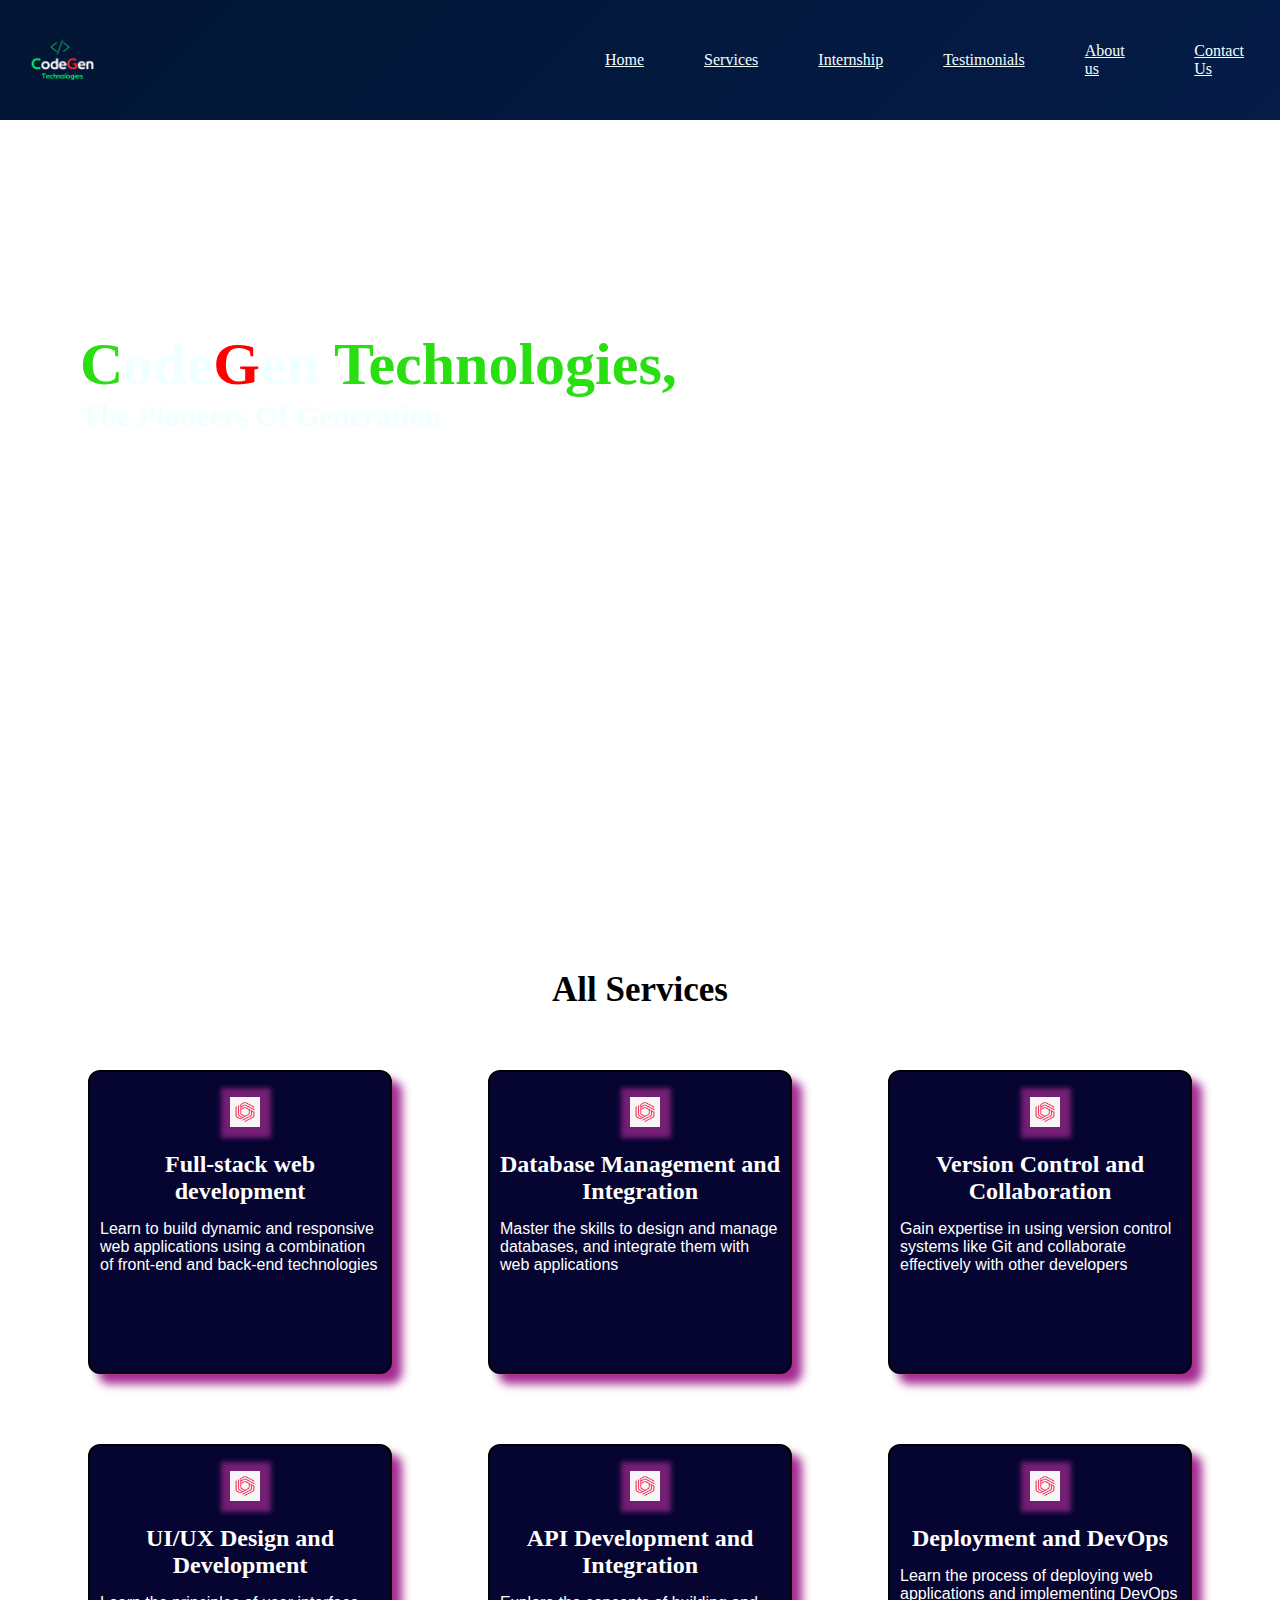
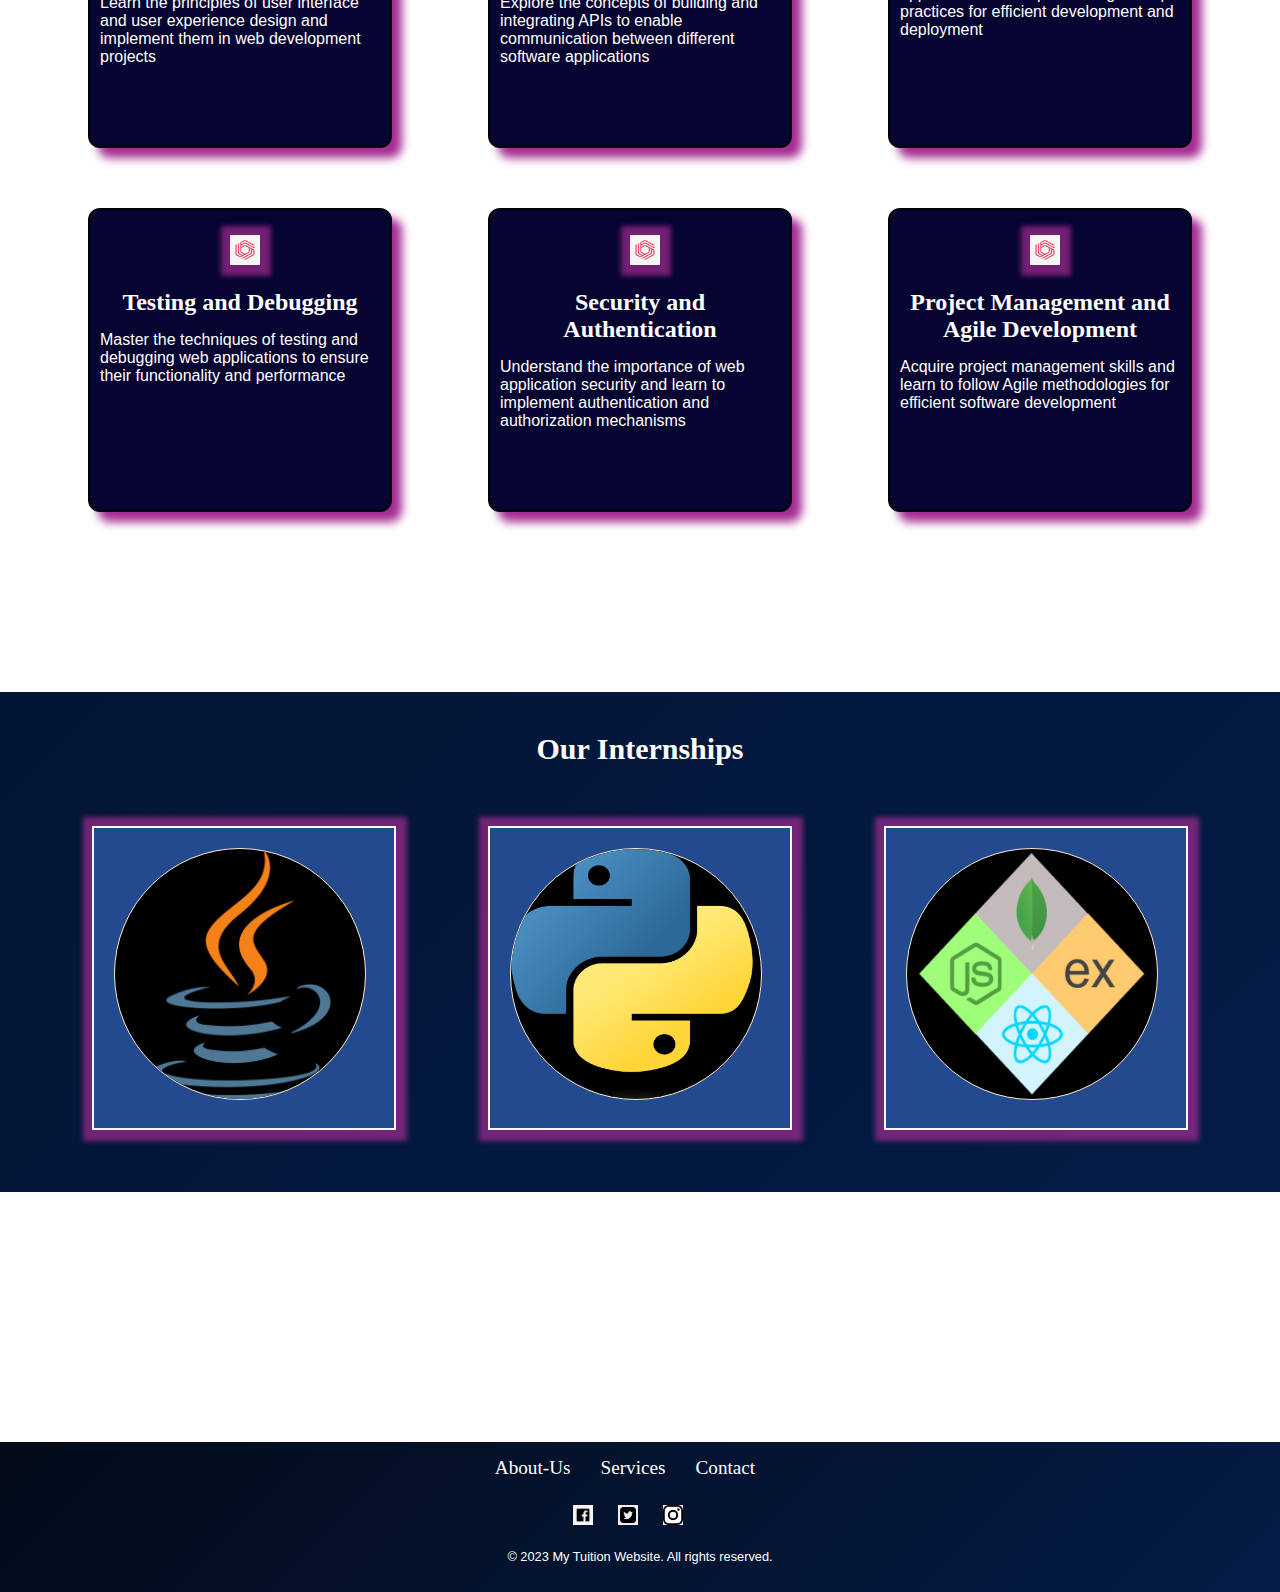
==== index.html @ ddf5aaea "uploaded" ====
<!DOCTYPE html>
<html lang="en">
<head>
    <meta charset="UTF-8">
    <meta name="viewport" content="width=device-width, initial-scale=1.0">
    <title>codegen </title>
    <link rel="stylesheet" href="./CSS/style.css">
</head>
<body>
<div class="container">

<div id="video-bg">
    <video class="video-container" autoplay loop muted class="video">
    <source src="back.mp4">
    </video>
</div>

<div id="main">
    <div class="navbar">    
              <img src="./images/logo.png" alt="logo">
          <ul>
            <li><a href="#main">Home </a></li>
            <li><a href="#services-content">Services</a></li>
            <li><a href="#Internship">Internship</a></li>
            <li><a href="#Testimonials">Testimonials</a></li>
            <li><a href="./about.html">About us</a></li>
            <li><a href="https://www.whatsapp.com/">Contact Us</a></li>
          </ul>
    </div>
    

    <div class="Heading">
        <h3><span id="Grrenletter">C</span>ode<span id="Redletter">G</span>en <span id="Grrenletter">Technologies,</span></h3>
        <h4>The Pioneers Of Generation</h4>
        <p class="info">is simply dummy text of the printing and typesetting industry. Lorem Ipsum has been the industry's standard dummy text ever since the 1500s, 
          when an unknown printer took a galley of type and scrambled it to make a type specimen book. It has survived not only five centuries, but also the leap into 
          electronic typesetting
        </p>
    </div>

      
    <div id="services-content">
      <h2>All Services</h2>
        <div id="row1">
          <div class="col1">
              <img src="./images/WebDevLogo.png" alt="logo" id="services-logo">
              <h3>Full-stack web development</h3>
              <p>Learn to build dynamic and responsive web applications using a combination of front-end and back-end technologies</p>
          </div>
          <div class="col2">
              <img src="./images/WebDevLogo.png" alt="logo" id="services-logo">
              <h3>Database Management and Integration</h3>
              <p>Master the skills to design and manage databases, and integrate them with web applications</p>
          </div>
          <div class="col3">
              <img src="./images/WebDevLogo.png" alt="logo" id="services-logo">
              <h3>Version Control and Collaboration</h3>
              <p>Gain expertise in using version control systems like Git and collaborate effectively with other developers</p>
          </div>
        </div>

        <div id="row2">
          <div class="col1">
              <img src="./images/WebDevLogo.png" alt="logo" id="services-logo">
              <h3>UI/UX Design and Development</h3>
              <p>Learn the principles of user interface and user experience design and implement them in web development projects</p>
          </div>
          <div class="col2">                
              <img src="./images/WebDevLogo.png" alt="logo" id="services-logo">
              <h3>API Development and Integration</h3>
              <p>Explore the concepts of building and integrating APIs to enable communication between different software applications</p>
          </div>
          <div class="col3">
              <img src="./images/WebDevLogo.png" alt="logo" id="services-logo">
              <h3>Deployment and DevOps</h3>
              <p>Learn the process of deploying web applications and implementing DevOps practices for efficient development and deployment</p>
          </div>
        </div>

        <div id="row3">
          <div class="col1">
              <img src="./images/WebDevLogo.png" alt="logo" id="services-logo">
              <h3>Testing and Debugging</h3>
              <p>Master the techniques of testing and debugging web applications to ensure their functionality and performance</p>
          </div>
          <div class="col2">
              <img src="./images/WebDevLogo.png" alt="logo" id="services-logo">
              <h3>Security and Authentication</h3>
              <p>Understand the importance of web application security and learn to implement authentication and authorization mechanisms</p>
          </div>
          <div class="col3">
              <img src="./images/WebDevLogo.png" alt="logo" id="services-logo">
              <h3>Project Management and Agile Development</h3>
              <p>Acquire project management skills and learn to follow Agile methodologies for efficient software development</p>
          </div>
        </div>
    </div>

    <div id="Internship">
          <h2>Our Internships</h2>
            <div class="intern">
              <div  class="i1">
                <img src="./images/java_logo.png" alt="java">
              </div>
              <div  class="i2">
                <img src="./images/Python-logo.png" alt="">
              </div>
              <div class="i3">
                <img src="./images/mern-logo.png" alt="">
              </div>
            </div>
         </div>
    </div>

    <!-- <div id="Testimonials">

        <h2>Testimonials</h2>
        <div id="slideshow-container">
            <div class="test1">
                <img src="./canyamen.jpg" alt="img">
            </div> 

            <div class="test2">
                <img src="./user2.png" alt="img">
            </div>

            <div class="test3">
                <img src="./user3.avif" alt="img">
            </div>

             Next and previous buttons
                <a class="prev" onclick="plusSlides(-1)">&#10094;</a>
                <a class="next" onclick="plusSlides(1)">&#10095;</a> 
        </div> 
    </div>-->


    <div id="footer">
      <div class="about">
        <ul>
          <li><a href="./about.html">About-Us</a></li>
          <li><a href="#services">Services</a></li>
          <li><a href="https://www.whatsapp.com/">Contact</a></li>
        </ul>
      </div>

      <div class="socialmedia">
        <ul>
          <li>
            <a href="https://www.facebook.com/campaign/landing.php?campaign_id=14884913640&extra_1=s%7Cc%7C589460569900%7Cb%7Cface%20login%7C&placement=&creative=589460569900&keyword=face%20login&partner_id=googlesem&extra_2=campaignid%3D14884913640%26adgroupid%3D128696221912%26matchtype%3Db%26network%3Dg%26source%3Dnotmobile%26search_or_content%3Ds%26device%3Dc%26devicemodel%3D%26adposition%3D%26target%3D%26targetid%3Dkwd-4228705445%26loc_physical_ms%3D9299849%26loc_interest_ms%3D%26feeditemid%3D%26param1%3D%26param2%3D&gclid=CjwKCAjw-b-kBhB-EiwA4fvKrJINDforoqwPbX4W4tw6Z9Wr9cW_hZCVABzqDHCTW6e4-OKIrQ-YFRoCr30QAvD_BwE">
              <img src="./images/fb.png" alt="fb" class="icons">
            </a>
          </li>
          <li>
            <a href="https://twitter.com/i/flow/login">
              <img src="./images/twitter.png" alt="twitter" class="icons">
            </a>
          </li>
          <li>
            <a href="https://www.instagram.com/accounts/login/">
              <img src="./images/insta4.png" alt="insta" class="icons">
            </a>
          </li>
        </ul>
      </div>

      <div class="licen">
        © 2023 My Tuition Website. All rights reserved.
      </div>

    </div>

</div>

</body>
</html>
---- CSS/style.css ----
*{
    margin: 0;
    padding: 0;
}


#video-bg{
    position:absolute;
    width: auto;
    min-width: 100%;
    height: auto;
    min-height: 100%;
    background-size: cover;
}
video{
    display: block;
}
.video-container{
    width: 100%;
    max-height: 150vh;
}

.navbar{
    position: relative;
    z-index: 1;
    height: 120px;
    width: 100%;
    background: linear-gradient(135deg, #021534,#051c47);
    display: flex;
    justify-content: center;
    color: white;
}
.logo{
    position: relative;
    left: 20px;
    height: 120px;
    width: 10px;
    position: absolute;
    padding-left: 0px;
}
 .navbar ul {
display: flex;
padding-left: 450px;

} 

.navbar ul li{
    display: flex;
    justify-content: center;
    align-items: center;
    padding-left: 35px;
    padding-right: 25px;
    position: relative;


} 

.navbar ul li a{
    display: flex;
    justify-content: center;
    align-items: center;
    color: azure;
    font-weight: 2em;
    /* background-color:blue ;     onclick event*/
    height: 40px;
    width: auto;
}

.Heading{
    /* background-color: aquamarine; */
    height: 200px;
    width: 800px;
    position: absolute;
    top: 330px;
    left: 80px;
}

.Heading h3{
    color: azure;
    font-size: 60px;
    font-family: Cambria, Cochin, Georgia, Times, 'Times New Roman', serif;
}

.Heading h4{
    color: azure;
    font-size: 30px;
    font-family: Georgia, 'Times New Roman', Times, serif;
}
#Grrenletter{
    color: #29de11;
}
#Redletter{
    color: red;
}

.info{
    color: white;
    font-weight: 8px;
    font-family: Cambria, Cochin, Georgia, Times, 'Times New Roman', serif;
    display: block;
    height: 60px;
    width: 560px;
    padding-top: 27px;

}
#services-content{
    position: relative;
    margin-top: 850px;
    width: auto;
    min-width: 100%;
    height: auto;
    min-height: 100%;
}
#services-content h2{
    margin-bottom: 30px;
display: block;
width: 100%;
font-size: 35px;
text-align: center;
}
#services-content .row1, .row2 , .row3{
    display: flex;
    justify-content: center;
    align-items: center;
    
}
.row1 {
    margin-top: 60px;
}

 .col1 , .col2 , .col3 {
    justify-content: center;
    align-items: center;
    background-color: rgb(6, 4, 48);
    box-shadow: 10px 10px 10px rgb(164, 43, 146);
    border: 2px solid black;
    width: 300px;
    height: 300px ;
    transition: all;
    transition-duration: 55ms;
    border-radius: 12px;
    font-family: Cambria, Cochin, Georgia, Times, 'Times New Roman', serif;
    font-size: 16px;
    color: white;
}
.col1:hover{
    transform: scale(1.2);
    font-weight: 2em;
}
.col2:hover{
    transform: scale(1.2);
    font-weight: 2em;
}
.col3:hover{
    transform: scale(1.2);
    font-weight: 2em;
}
#services-logo{
    position: relative;
    margin-top: 25px;
    margin-bottom: 5px;
    margin-left: 140px;
    box-shadow: 1px 1px 5px 10px  rgba(164, 43, 146, 0.699);
    height: 30px;
    width: 30px;
}
.col1 h3, .col2 h3, .col3  h3{
    font-weight: 1em;
    font-size: 24px;
    text-align: center;
    margin-top: 15px;
    margin-left: 8px;
    margin-right: 8px;
}

#row1{
    display: flex;
   align-items: center;
   justify-content: space-around;
   padding: 30px 40px;
   margin-bottom: 10px;
}
#row2{
    display: flex;
    align-items: center;
    justify-content: space-around;
    padding: 30px 40px;
}

#row3{
    display: flex;
    align-items: center;
    justify-content: space-around;
    padding: 30px 40px;
}

.col1 p, .col2 p,.col3 p{
    position: relative;
    font-family: Arial, Helvetica, sans-serif;
    text-align: left;
    margin-top: 15px;
    margin-left: 10px;
    margin-right: 10px;

}
#Internship{
    margin-top: 150px;
    height: 500px;
    width: 100%;
    background: linear-gradient(135deg, #021534,#051c47);
}
#Internship h2{
    position: relative;
    text-align: center;
    color: white;
    font-weight: 2em;
    font-size: 30px;
    padding-top: 40px;
}
.intern{
    display: flex;
    justify-content: space-evenly;
    margin-top: 60px;
    align-items: center;

    
}

.i1 , .i2 , .i3{
    display: flex;
    justify-content: space-between;
    height: 300px;
    width: 300px;
    background-color: rgb(35, 73, 143);
    transition: all;
    transition-duration: 55ms;
    border: 2px solid rgba(255, 255, 255, 0.964);
    box-shadow:  1px 1px 5px 10px  rgba(164, 43, 146, 0.699);
    
}
.i1:hover , .i2:hover , .i3:hover{
    transform: scale(1.2);
}
.intern img{
    margin: 20px 20px 20px 20px;
    height: 250px;
    width: 250px;
    border: 1px solid blanchedalmond;
    border-radius: 50%;
    background-color: black;
}
/* #Testimonials{
    height: 450px;
    width: 100%;
    background: white;
}
#Testimonials h2{
    display: block;
    position: relative;
    text-align: center;
    color: black;
    font-weight: 2em;
    font-size: 30px;
    padding-top: 50px;  
    padding-bottom: 50px;
}
.test1 , .test2, .test3{
    margin-top: 10px;
    background: linear-gradient(135deg, #05142e,#051c47);
    height: 300px;
    width: 45%;
    align-items: center;
}
.test1 img, .test2 img,.test3 img{
    height: 100px;
    width: 100px;
    border: 1px solid blanchedalmond;
    border-radius: 100px;
    background-color: black;
    
} */
#footer{
    position: sticky;
    margin-top: 250px;
    height: 150px;
    width: 100%;
    background: linear-gradient(135deg, #030b19,#051c47);
}
.about ul{
    display: flex;
    justify-content: center;
    align-items: center;
}
.about ul li{
    display: flex;
    justify-content: center ;
    align-items: center;

}
.about a{
    padding-top: 15px;
    padding-right: 30px;
    text-decoration: none;
    text-align: center;
    color: white;
    font-weight: 100;
    font-size: 120%;
}
.socialmedia ul{
    display: flex;
    justify-content: center;
    align-items: center;
}
.socialmedia ul li {
    display: flex;
    justify-content: center ;
    align-items: center;

}

.icons{
    padding-top: 26px;
    padding-right: 25px;
    height: 20px;
    width: 20px;
}
.licen{
    color: white;
    text-align: center;
    padding-top: 20px;
    font-family:Verdana, Geneva, Tahoma, sans-serif;
    font-size:80%;
}
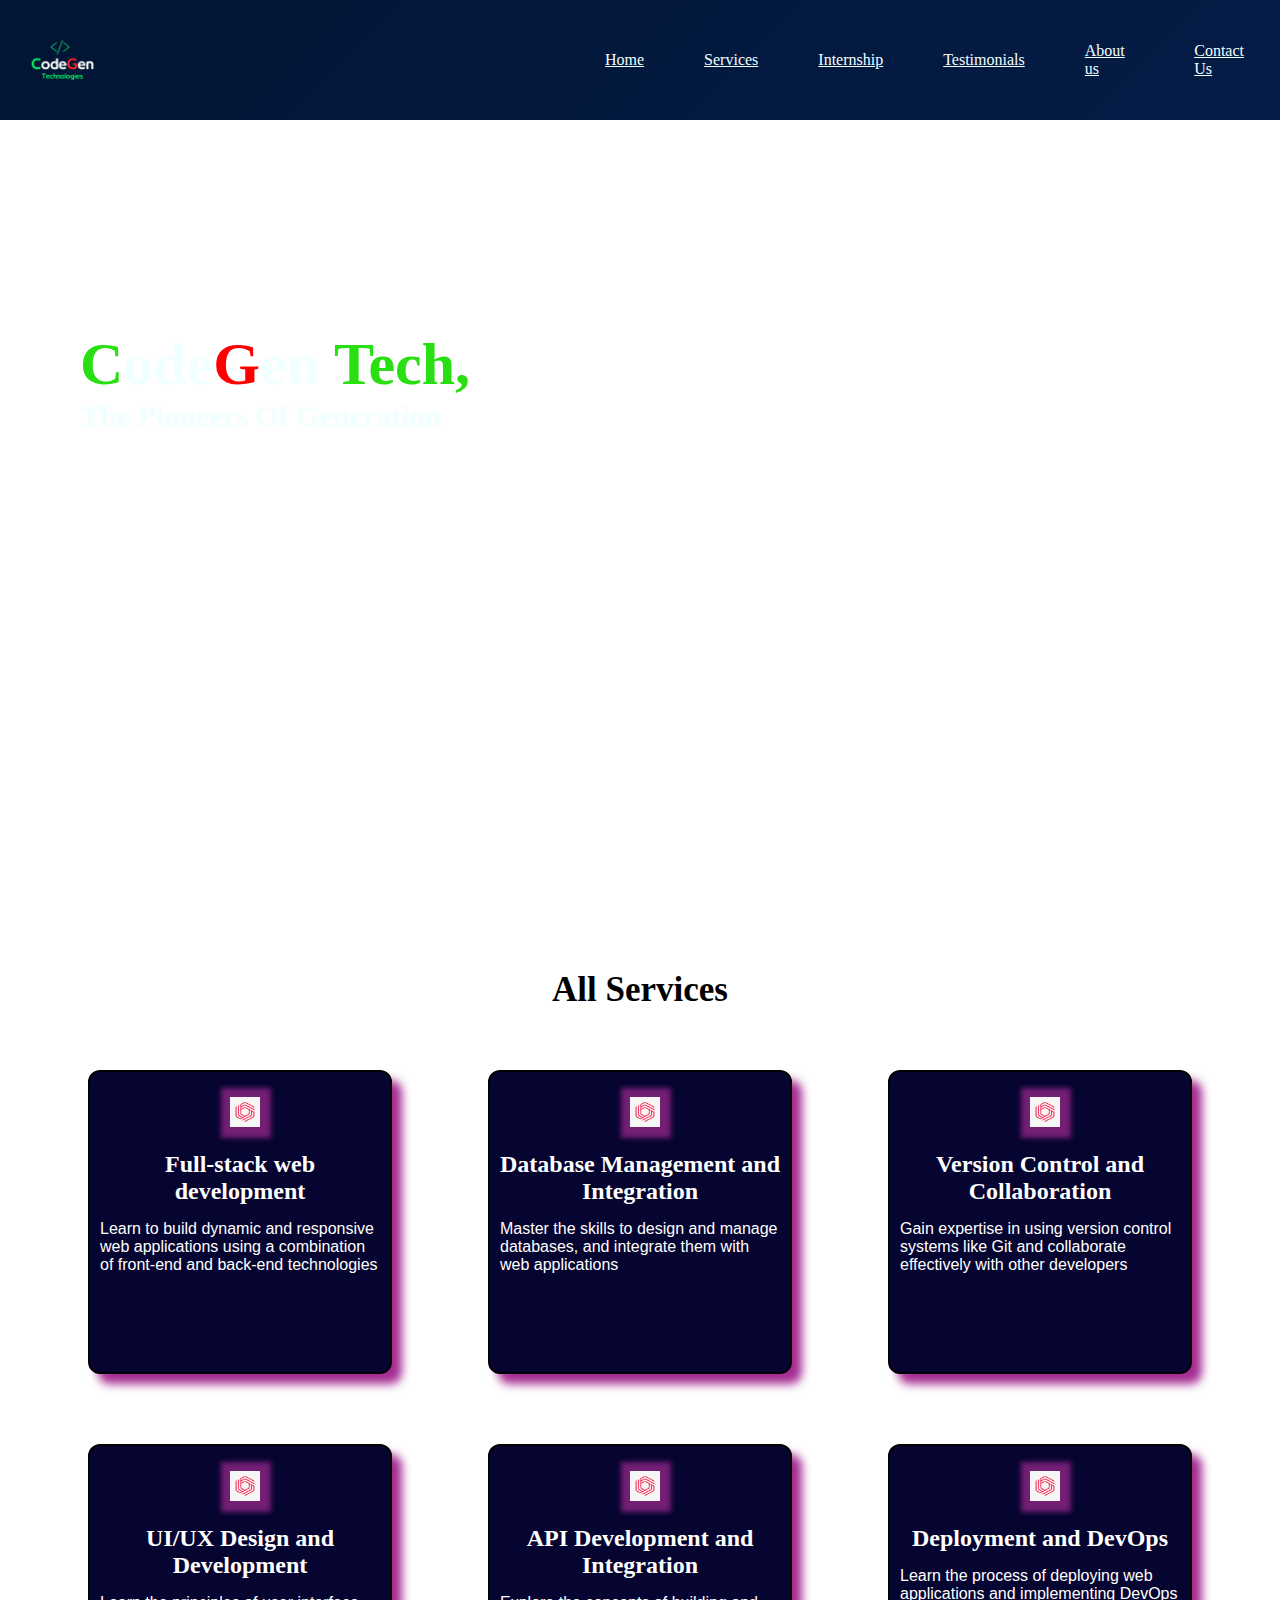
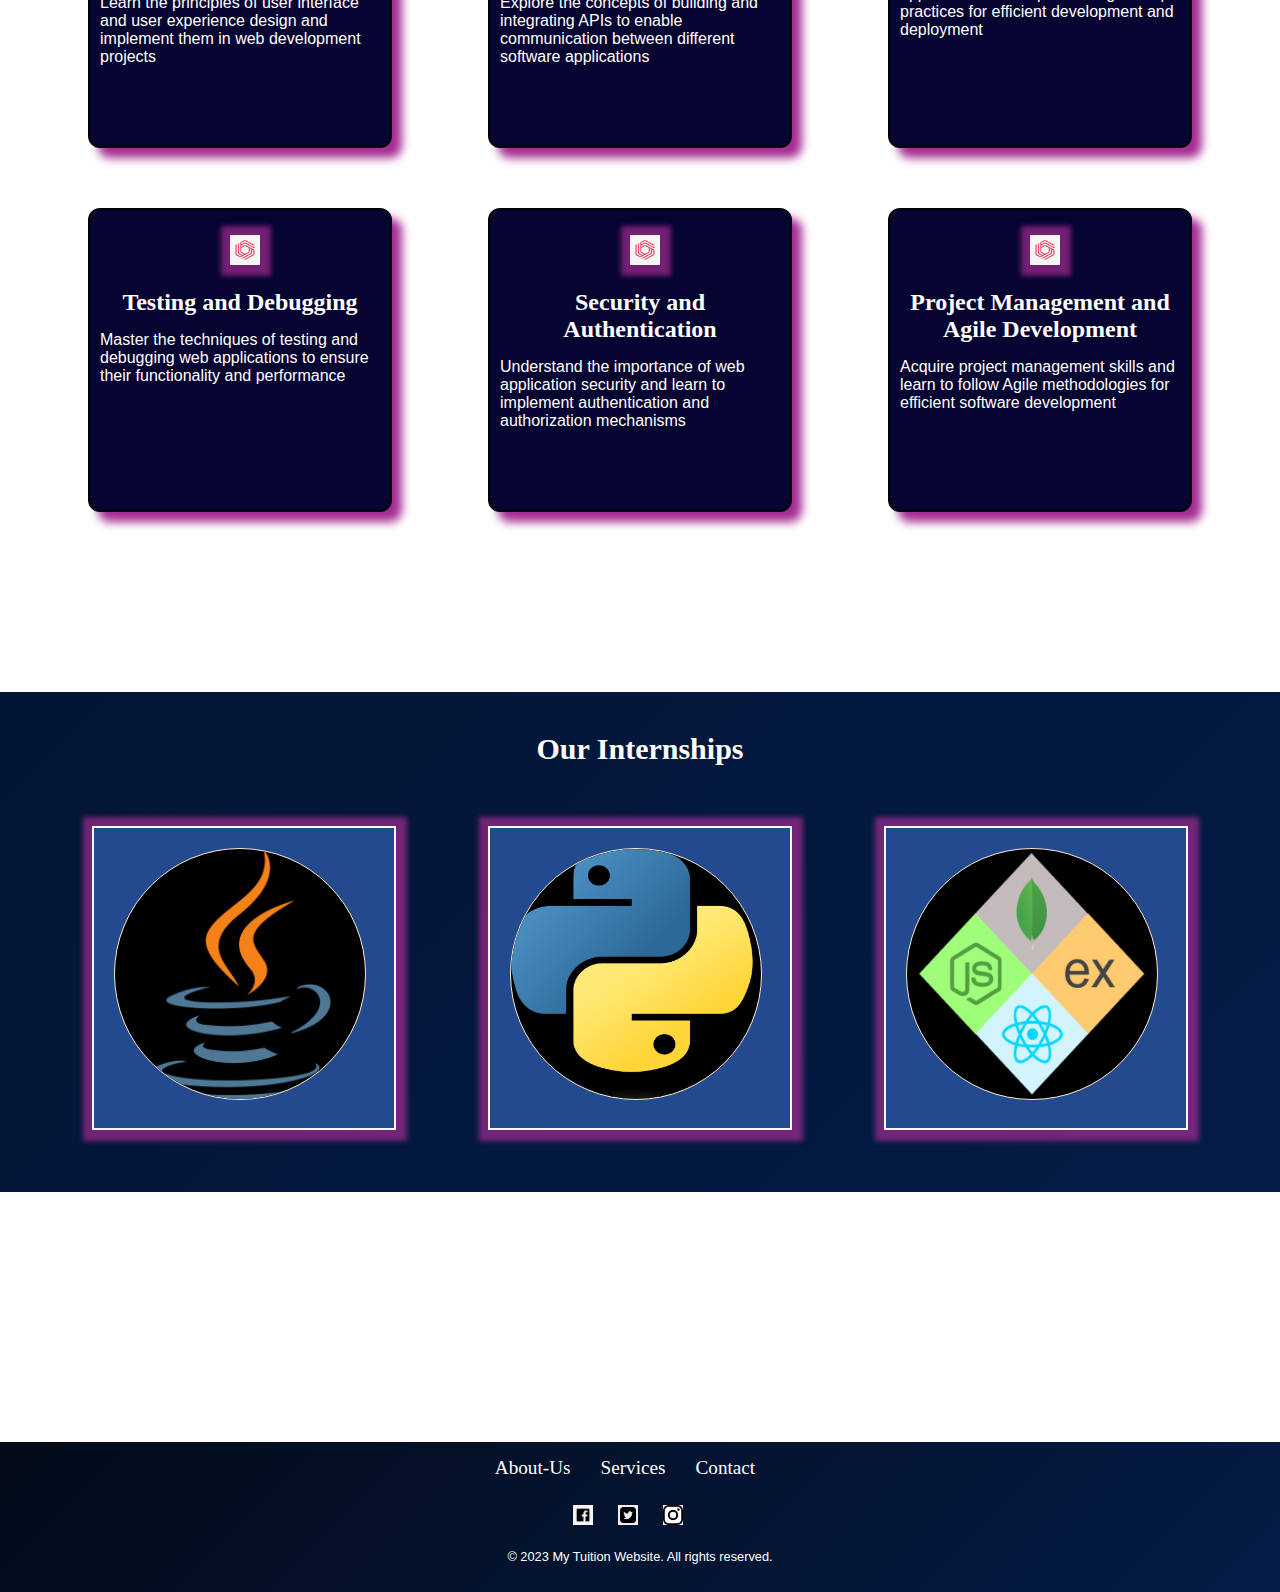
==== commit 857a765d: "added" ====
--- a/index.html
+++ b/index.html
@@ -3,7 +3,7 @@
 <head>
     <meta charset="UTF-8">
     <meta name="viewport" content="width=device-width, initial-scale=1.0">
-    <title>codegen </title>
+    <title>codegen technologies </title>
     <link rel="stylesheet" href="./CSS/style.css">
 </head>
 <body>
@@ -30,7 +30,7 @@
     
 
     <div class="Heading">
-        <h3><span id="Grrenletter">C</span>ode<span id="Redletter">G</span>en <span id="Grrenletter">Technologies,</span></h3>
+        <h3><span id="Grrenletter">C</span>ode<span id="Redletter">G</span>en <span id="Grrenletter">Tech,</span></h3>
         <h4>The Pioneers Of Generation</h4>
         <p class="info">is simply dummy text of the printing and typesetting industry. Lorem Ipsum has been the industry's standard dummy text ever since the 1500s, 
           when an unknown printer took a galley of type and scrambled it to make a type specimen book. It has survived not only five centuries, but also the leap into 
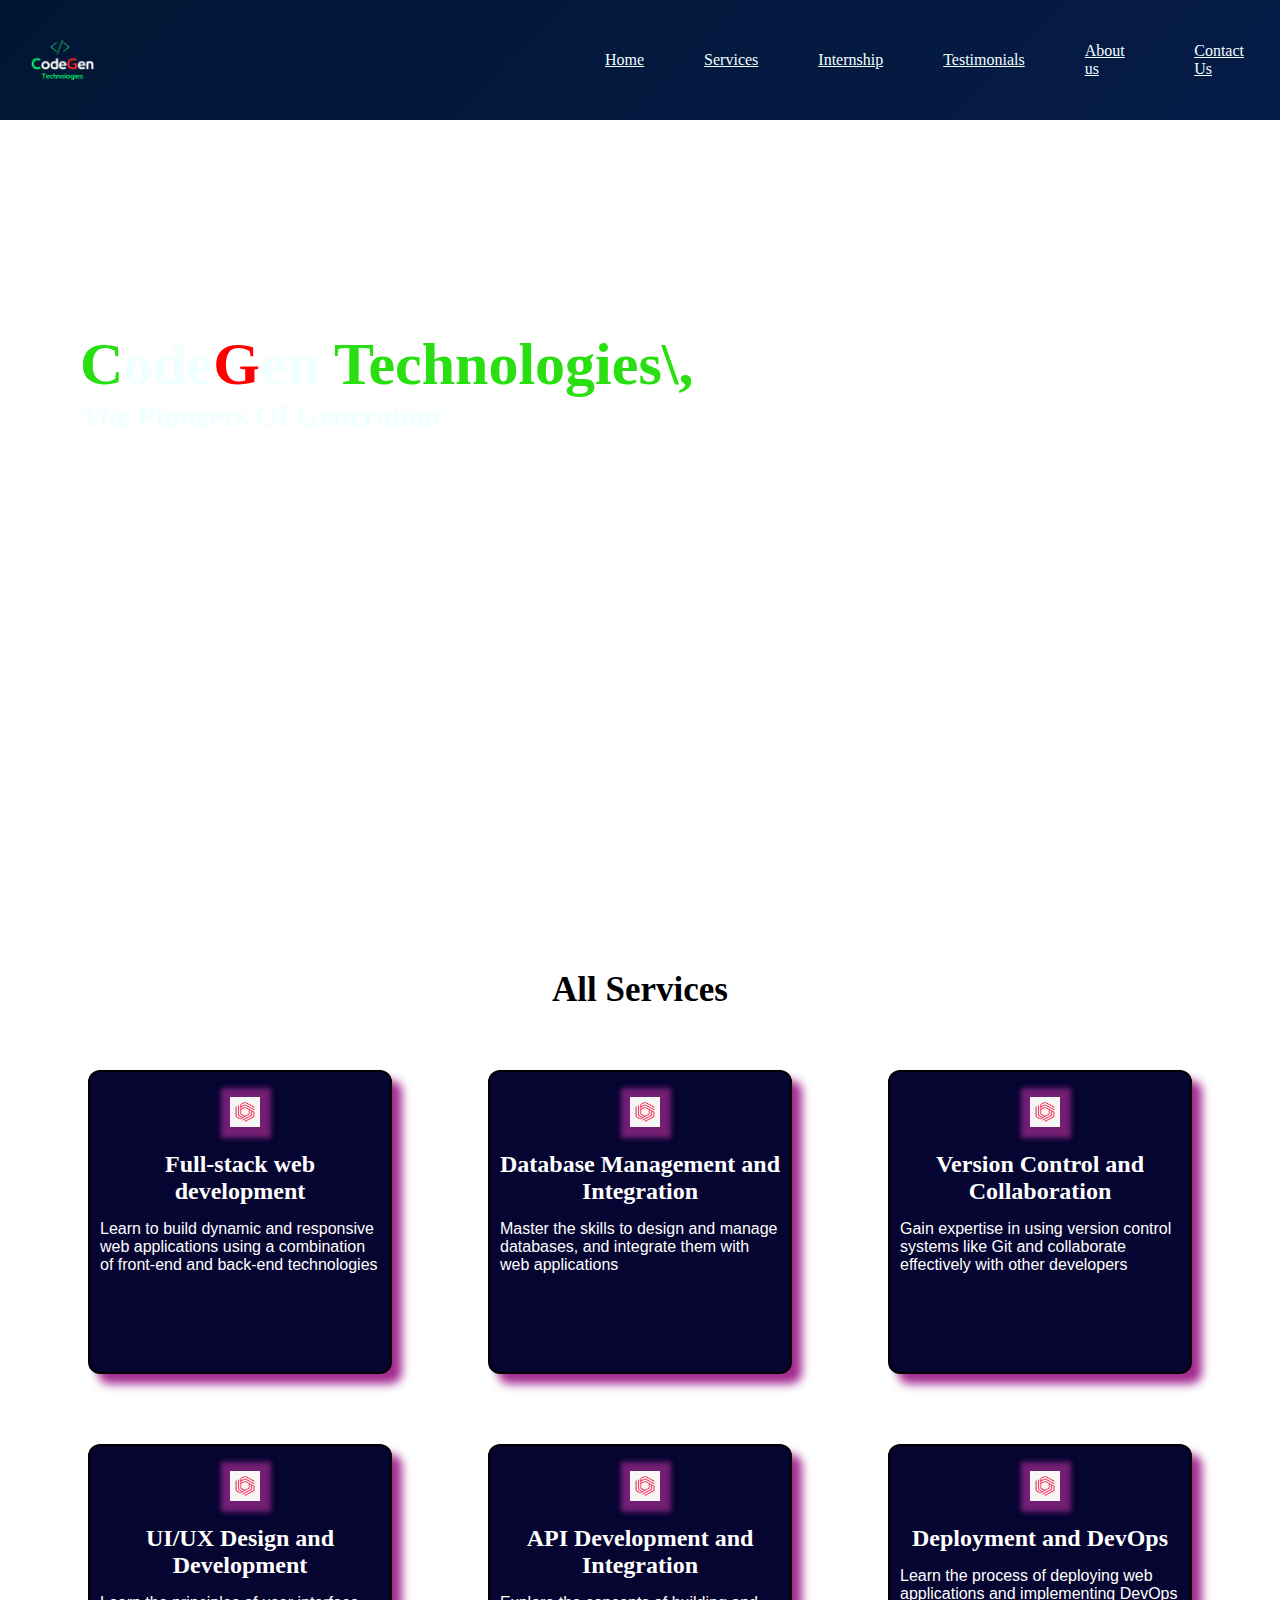
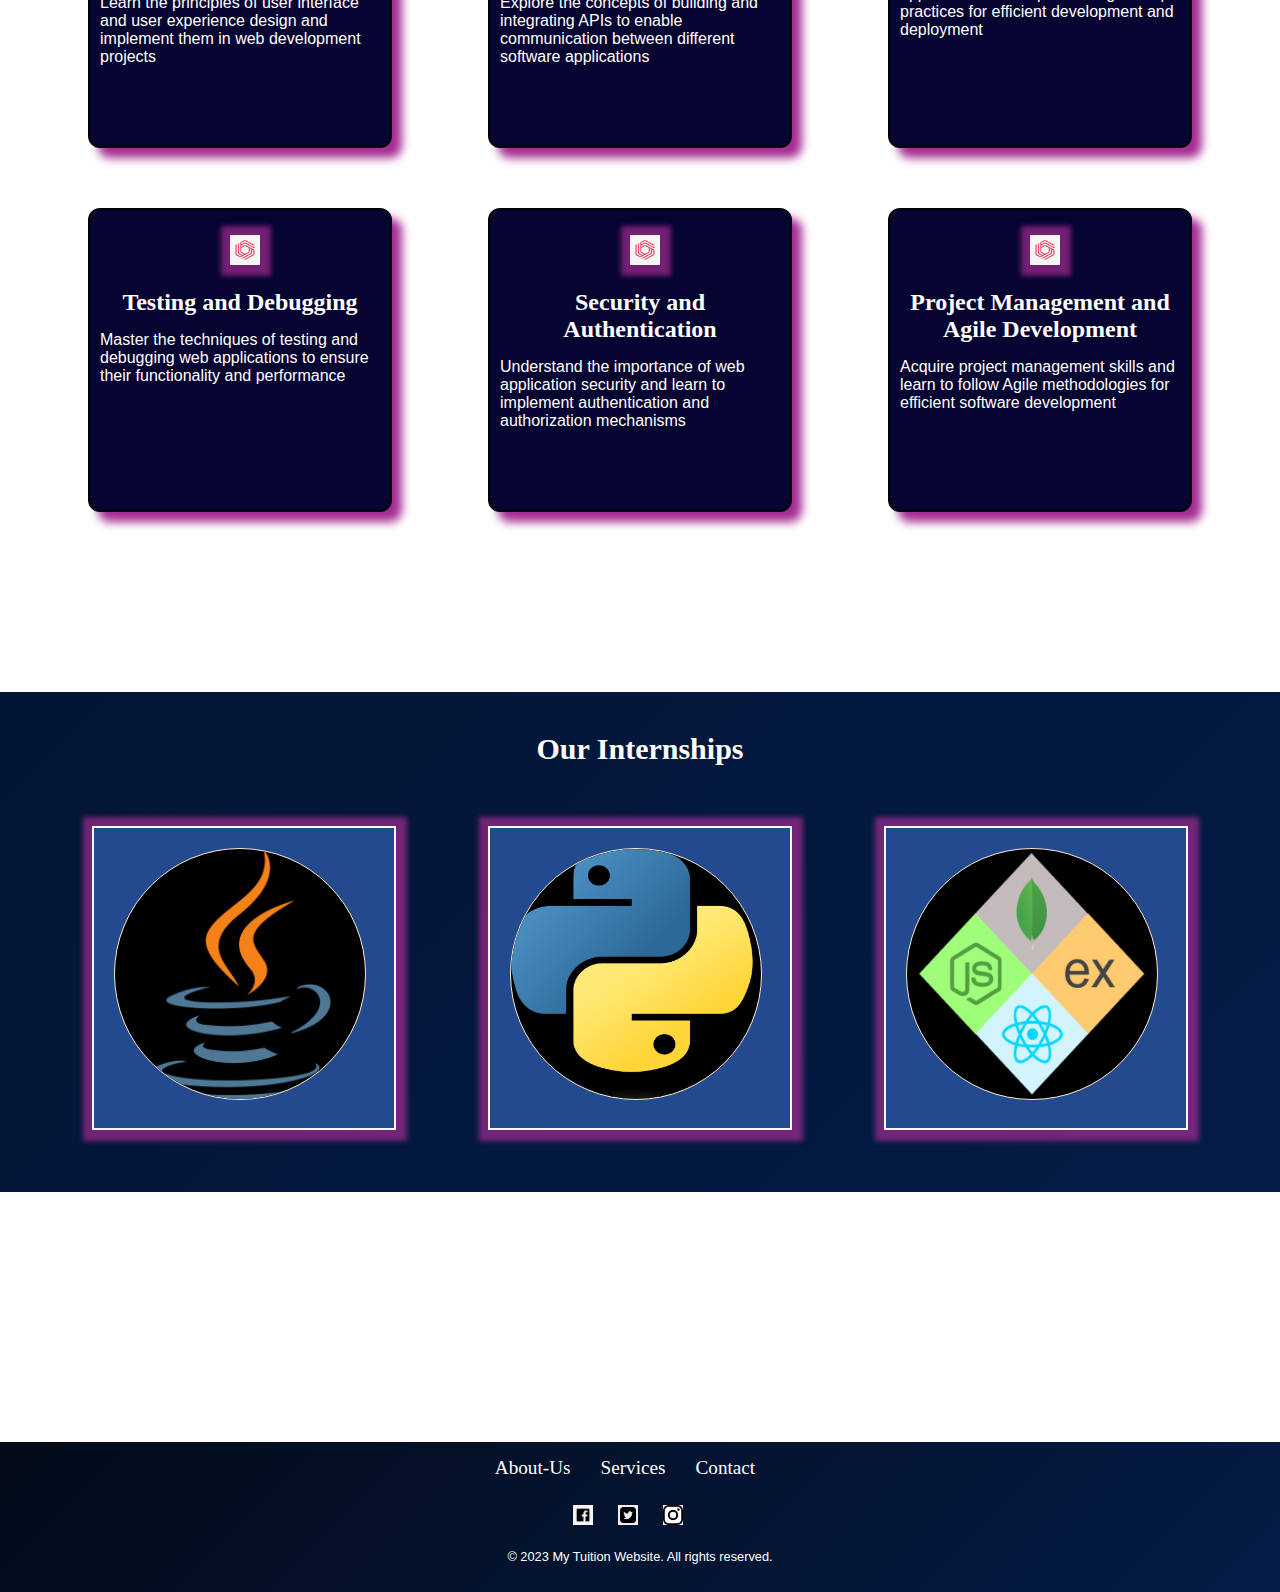
==== commit a97d98d7: "added" ====
--- a/index.html
+++ b/index.html
@@ -30,7 +30,7 @@
     
 
     <div class="Heading">
-        <h3><span id="Grrenletter">C</span>ode<span id="Redletter">G</span>en <span id="Grrenletter">Tech,</span></h3>
+        <h3><span id="Grrenletter">C</span>ode<span id="Redletter">G</span>en <span id="Grrenletter">Technologies\,</span></h3>
         <h4>The Pioneers Of Generation</h4>
         <p class="info">is simply dummy text of the printing and typesetting industry. Lorem Ipsum has been the industry's standard dummy text ever since the 1500s, 
           when an unknown printer took a galley of type and scrambled it to make a type specimen book. It has survived not only five centuries, but also the leap into 
